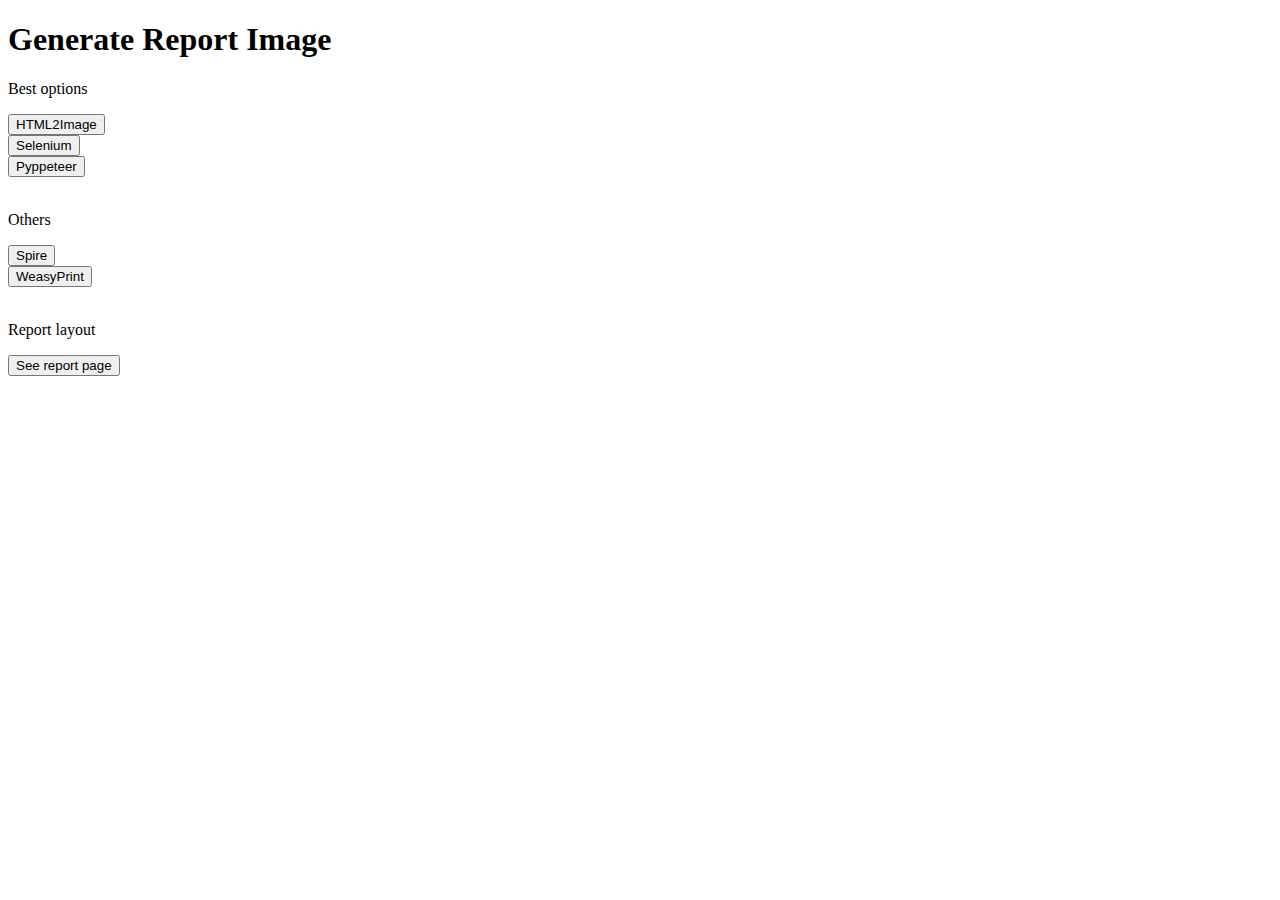
==== templates/index.html @ 29abb962 "index html to access all fnc" ====
<!DOCTYPE html>
<html lang="en">
<head>
    <meta charset="UTF-8">
    <meta name="viewport" content="width=device-width, initial-scale=1.0">
    <title>Generate Report</title>
</head>
<body>
    <h1>Generate Report Image</h1>
    
    <p>Best options</p>
    <!-- HTML2Image -->
    <form action="/html-2-img-html-to-image" method="get">
        <button type="submit">HTML2Image</button>
    </form>
   

    <!-- Selenium -->
    <form action="/selenium-html-to-image" method="get">
        <button type="submit">Selenium</button>
    </form>

    <!-- Pyppeteer -->
    <form action="/pyppeteer-html-to-image" method="get">
        <button type="submit">Pyppeteer</button>
    </form>

    </br>
    <p>Others</p>
    <!-- Spire -->
    <form action="/spire-html-to-image" method="get">
        <button type="submit">Spire</button>
    </form>

    <!-- WeasyPrint -->
    <form action="/weasy-html-to-image" method="get">
        <button type="submit">WeasyPrint</button>
    </form>


    </br>
    <p>Report layout</p>
    <!-- Report html -->
    <form action="/report" target="_blank">
        <button type="submit">See report page</button>
    </form>


</body>
</html>
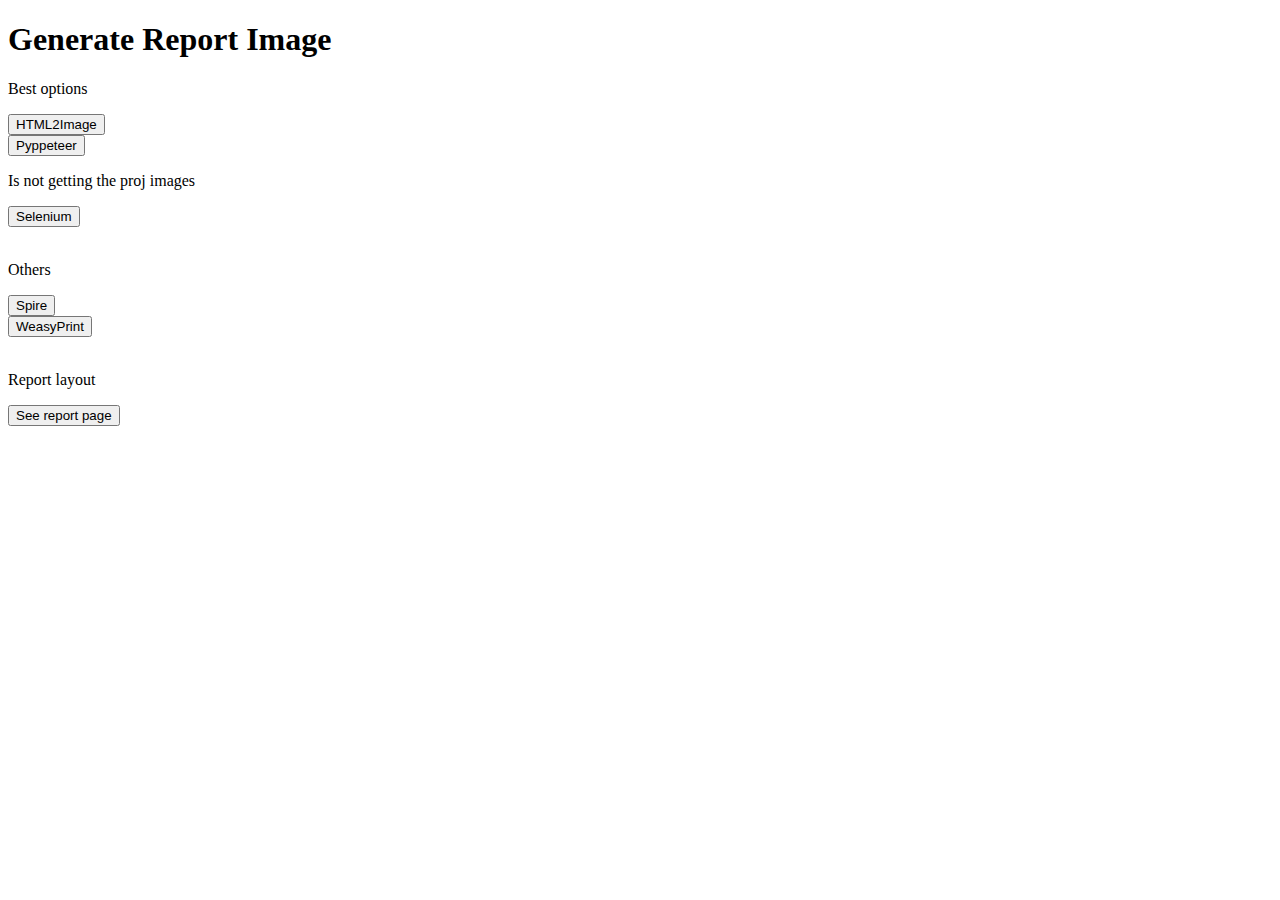
==== commit 10ee911b: "get proj images in all reports" ====
--- a/templates/index.html
+++ b/templates/index.html
@@ -1,28 +1,32 @@
 <!DOCTYPE html>
 <html lang="en">
+
 <head>
     <meta charset="UTF-8">
     <meta name="viewport" content="width=device-width, initial-scale=1.0">
     <title>Generate Report</title>
 </head>
+
 <body>
     <h1>Generate Report Image</h1>
-    
+
     <p>Best options</p>
     <!-- HTML2Image -->
     <form action="/html-2-img-html-to-image" method="get">
         <button type="submit">HTML2Image</button>
     </form>
-   
 
-    <!-- Selenium -->
-    <form action="/selenium-html-to-image" method="get">
-        <button type="submit">Selenium</button>
-    </form>
 
     <!-- Pyppeteer -->
     <form action="/pyppeteer-html-to-image" method="get">
         <button type="submit">Pyppeteer</button>
+    </form>
+
+
+    <!-- Selenium -->
+    <p>Is not getting the proj images</p>
+    <form action="/selenium-html-to-image" method="get">
+        <button type="submit">Selenium</button>
     </form>
 
     </br>
@@ -47,4 +51,5 @@
 
 
 </body>
-</html>
+
+</html>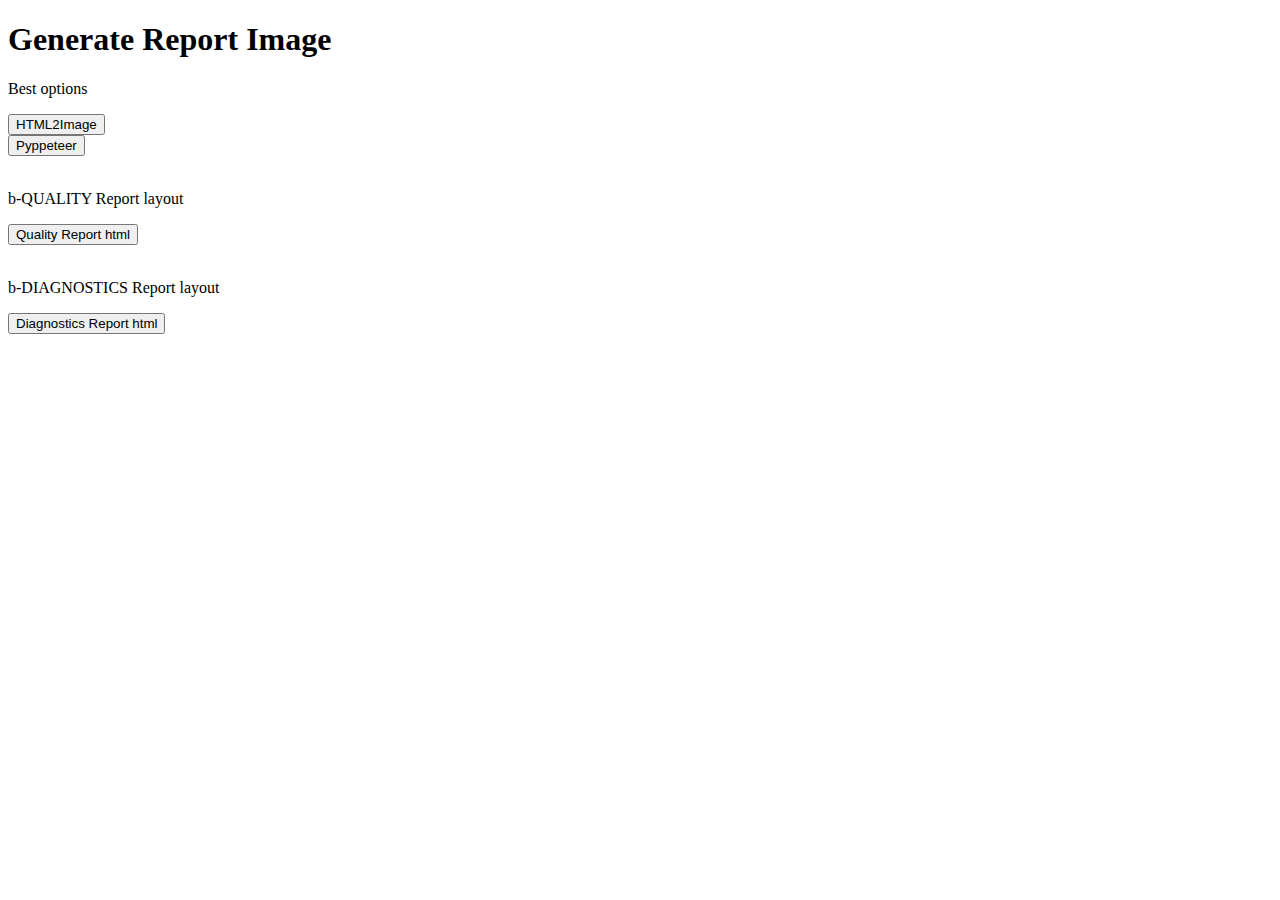
==== commit a1d5c0a0: "open diagnose report and small fixes" ====
--- a/templates/index.html
+++ b/templates/index.html
@@ -23,33 +23,19 @@
     </form>
 
 
-    <!-- Selenium -->
-    <p>Is not getting the proj images</p>
-    <form action="/selenium-html-to-image" method="get">
-        <button type="submit">Selenium</button>
+    </br>
+    <p>b-QUALITY Report layout</p>
+    <!-- Report html -->
+    <form action="/report" target="_blank">
+        <button type="submit">Quality Report html</button>
     </form>
 
     </br>
-    <p>Others</p>
-    <!-- Spire -->
-    <form action="/spire-html-to-image" method="get">
-        <button type="submit">Spire</button>
+    <p>b-DIAGNOSTICS Report layout</p>
+    <!-- Report html -->
+    <form action="/diagnostics-report" target="_blank">
+        <button type="submit">Diagnostics Report html</button>
     </form>
-
-    <!-- WeasyPrint -->
-    <form action="/weasy-html-to-image" method="get">
-        <button type="submit">WeasyPrint</button>
-    </form>
-
-
-    </br>
-    <p>Report layout</p>
-    <!-- Report html -->
-    <form action="/report" target="_blank">
-        <button type="submit">See report page</button>
-    </form>
-
-
 </body>
 
 </html>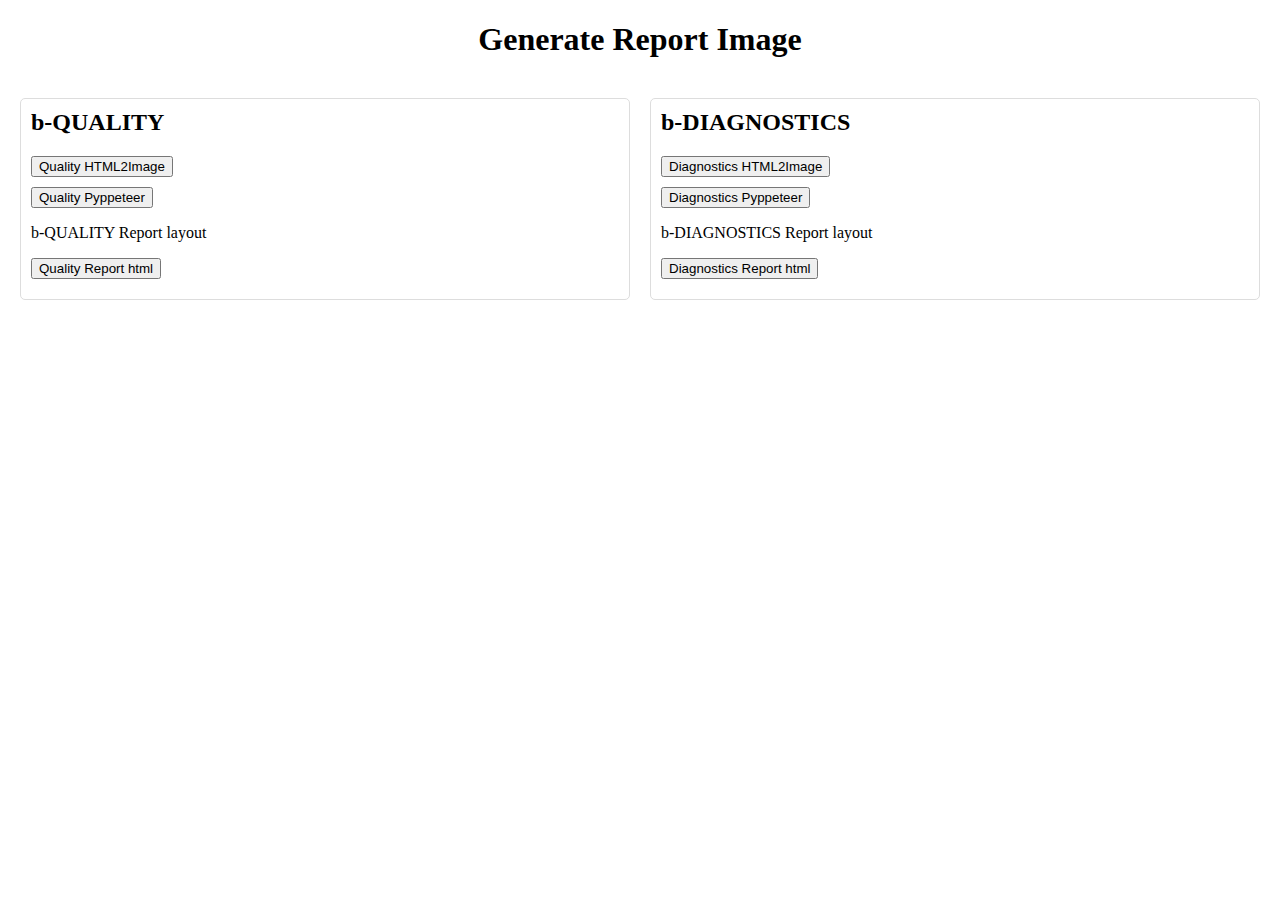
==== commit 2af4ef6d: "main html small layout improvmtn" ====
--- a/templates/index.html
+++ b/templates/index.html
@@ -5,37 +5,78 @@
     <meta charset="UTF-8">
     <meta name="viewport" content="width=device-width, initial-scale=1.0">
     <title>Generate Report</title>
+    <style>
+        body {
+            margin: 0;
+            padding: 0;
+        }
+
+        h1 {
+            text-align: center;
+            margin-bottom: 20px;
+        }
+        .container {
+            display: grid;
+            grid-template-columns: 1fr 1fr;
+            gap: 20px;
+            padding: 20px;
+        }
+        .column {
+            padding: 10px;
+            border: 1px solid #ddd;
+            border-radius: 5px;
+        }
+        h2 {
+            margin-top: 0;
+        }
+
+        button {
+            display: block;
+            margin: 10px 0;
+        }
+    </style>
 </head>
 
 <body>
     <h1>Generate Report Image</h1>
 
-    <p>Best options</p>
-    <!-- HTML2Image -->
-    <form action="/html-2-img-html-to-image" method="get">
-        <button type="submit">HTML2Image</button>
-    </form>
+    <div class="container">
+        <!-- Quality Section -->
+        <div class="column">
+            <h2>b-QUALITY</h2>
+            <!-- HTML2Image -->
+            <form action="/html-2-img-html-to-image" method="get">
+                <button type="submit">Quality HTML2Image</button>
+            </form>
+            <!-- Pyppeteer -->
+            <form action="/pyppeteer-html-to-image" method="get">
+                <button type="submit">Quality Pyppeteer</button>
+            </form>
+            <p>b-QUALITY Report layout</p>
+            <!-- Report html -->
+            <form action="/report" target="_blank">
+                <button type="submit">Quality Report html</button>
+            </form>
+        </div>
 
-
-    <!-- Pyppeteer -->
-    <form action="/pyppeteer-html-to-image" method="get">
-        <button type="submit">Pyppeteer</button>
-    </form>
-
-
-    </br>
-    <p>b-QUALITY Report layout</p>
-    <!-- Report html -->
-    <form action="/report" target="_blank">
-        <button type="submit">Quality Report html</button>
-    </form>
-
-    </br>
-    <p>b-DIAGNOSTICS Report layout</p>
-    <!-- Report html -->
-    <form action="/diagnostics-report" target="_blank">
-        <button type="submit">Diagnostics Report html</button>
-    </form>
+        <!-- Diagnostics Section -->
+        <div class="column">
+            <h2>b-DIAGNOSTICS</h2>
+            <!-- HTML2Image -->
+            <form action="/html-2-img-diagnostics" method="get">
+                <button type="submit">Diagnostics HTML2Image</button>
+            </form>
+            <!-- Pyppeteer -->
+            <form action="/pyppeteer-diagnostics" method="get">
+                <button type="submit">Diagnostics Pyppeteer</button>
+            </form>
+            <p>b-DIAGNOSTICS Report layout</p>
+            <!-- Report html -->
+            <form action="/diagnostics-report" target="_blank">
+                <button type="submit">Diagnostics Report html</button>
+            </form>
+        </div>
+    </div>
 </body>
 
-</html>+</html>
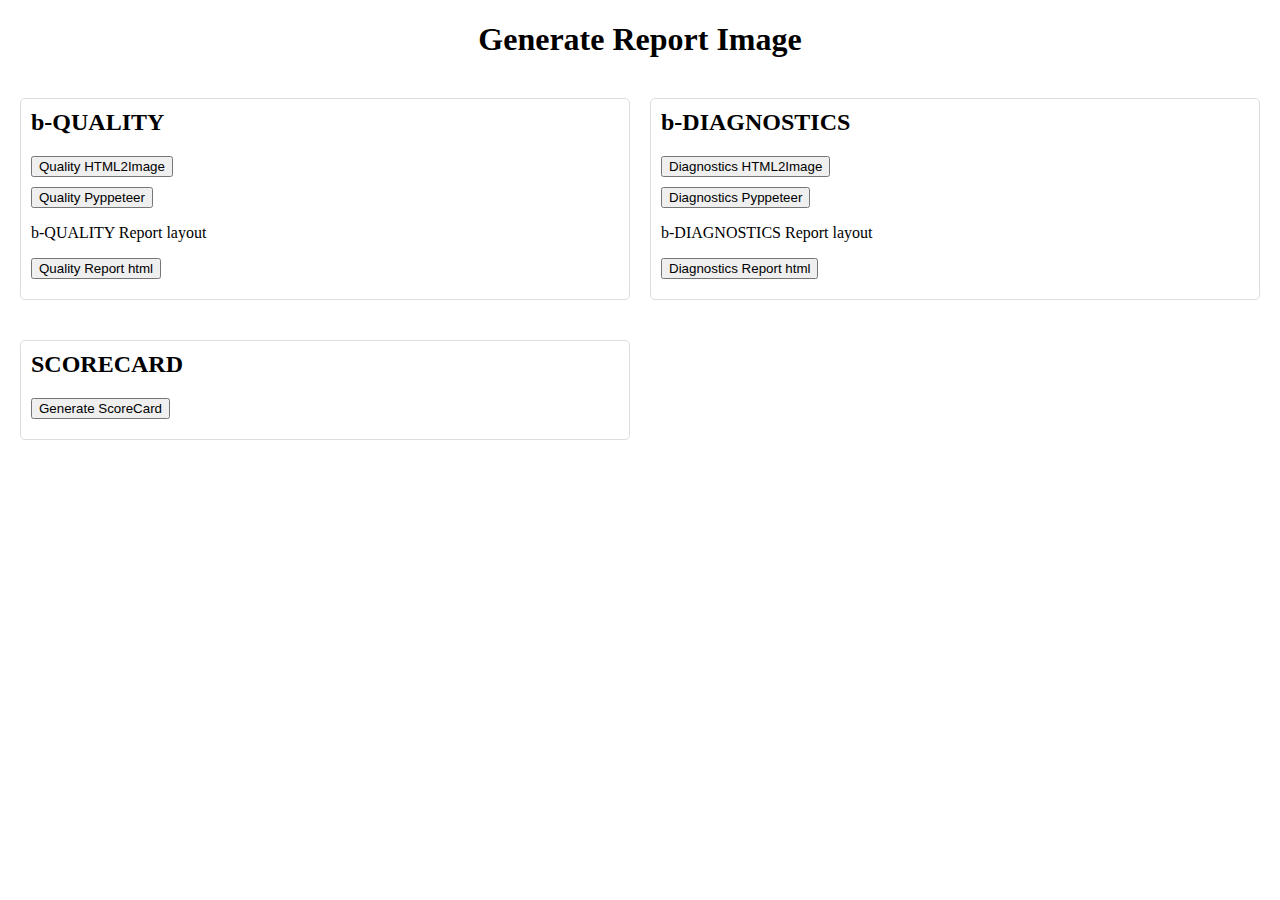
==== commit 5245d198: "scorecard html script and styles" ====
--- a/templates/index.html
+++ b/templates/index.html
@@ -50,6 +50,7 @@
             </form>
             <!-- Pyppeteer -->
             <form action="/pyppeteer-html-to-image" method="get">
+                <input type="hidden" name="report_type" value="quality">
                 <button type="submit">Quality Pyppeteer</button>
             </form>
             <p>b-QUALITY Report layout</p>
@@ -67,7 +68,8 @@
                 <button type="submit">Diagnostics HTML2Image</button>
             </form>
             <!-- Pyppeteer -->
-            <form action="/pyppeteer-diagnostics" method="get">
+            <form action="/pyppeteer-html-to-image" method="get">
+                <input type="hidden" name="report_type" value="diagnostics">
                 <button type="submit">Diagnostics Pyppeteer</button>
             </form>
             <p>b-DIAGNOSTICS Report layout</p>
@@ -77,6 +79,17 @@
             </form>
         </div>
     </div>
+
+
+    <div class="container">
+        <div class="column">
+            <h2>SCORECARD</h2>
+            <form action="/score-card" method="get">
+                <button type="submit">Generate ScoreCard</button>
+            </form>
+        </div>
+    </div>
+
 </body>
 
 </html>
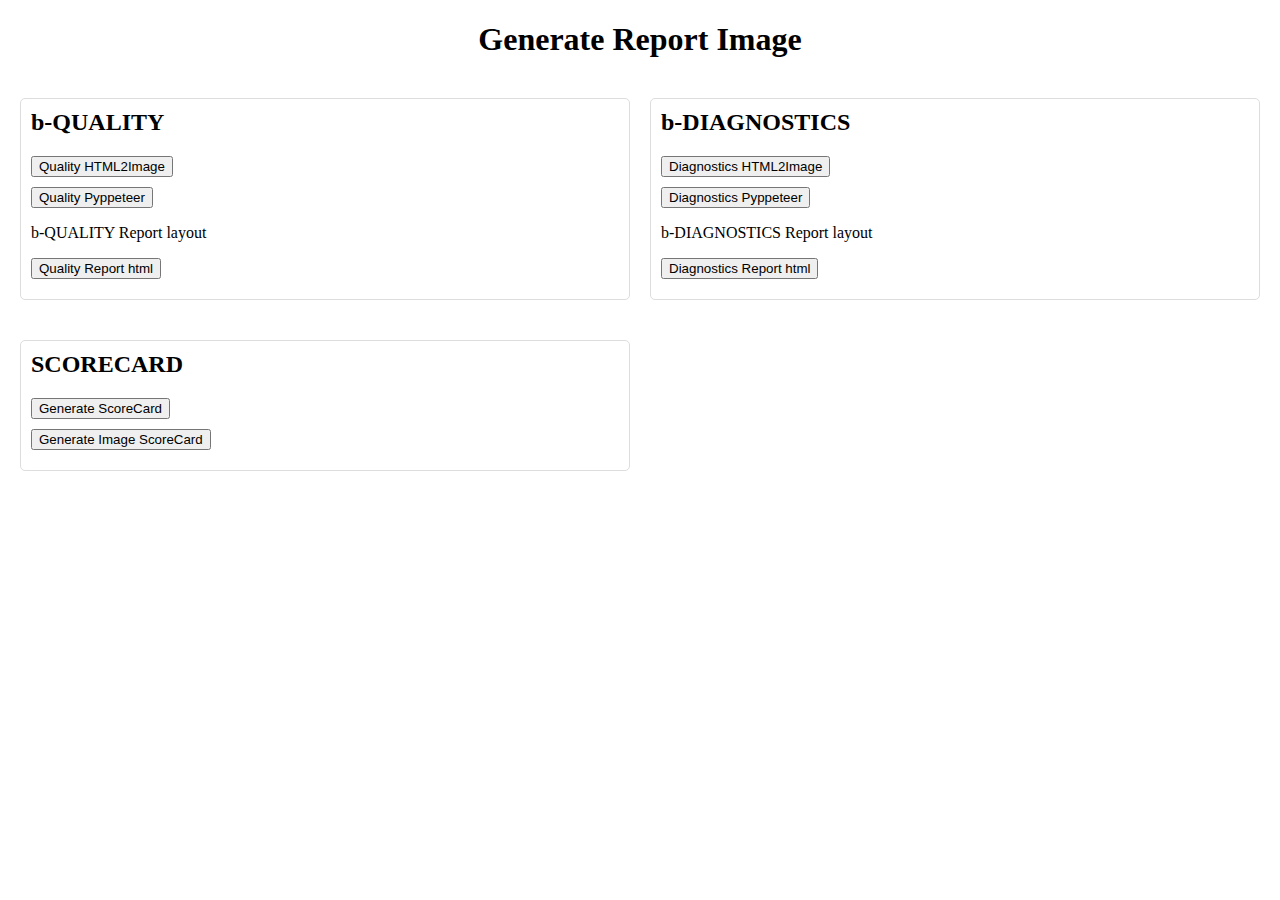
==== commit 3d0f1603: "MORE FIXES IN SCORECARD WITH PYPPETEER" ====
--- a/templates/index.html
+++ b/templates/index.html
@@ -87,6 +87,10 @@
             <form action="/score-card" method="get">
                 <button type="submit">Generate ScoreCard</button>
             </form>
+
+            <form action="/pyppeteer-scorecard" method="get">
+                <button type="submit">Generate Image ScoreCard</button>
+            </form>
         </div>
     </div>
 
